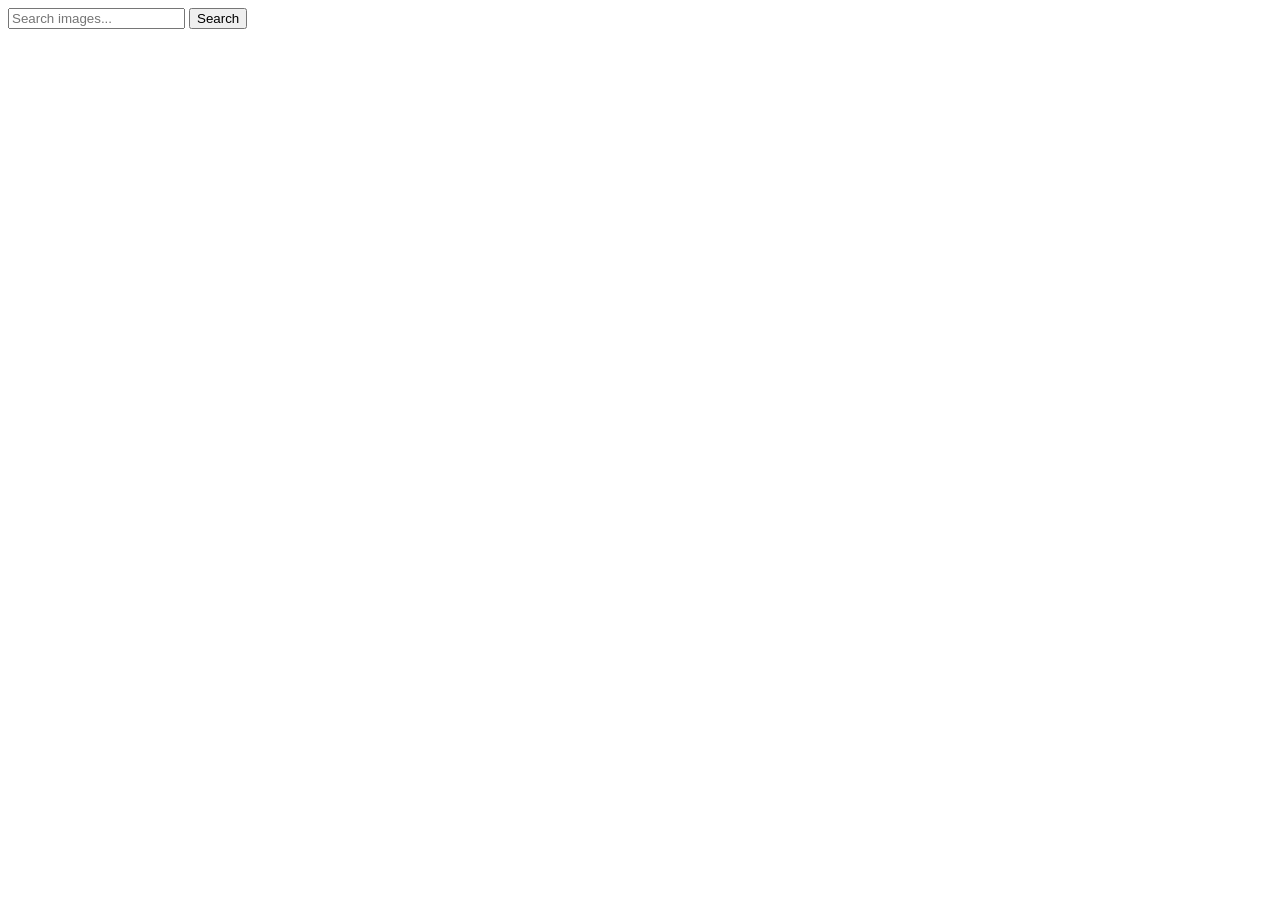
==== index.html @ 0ed875e0 "Deploying to gh-pages from @ tetiana-tkachuk/goit-js-hw-12@725a9ec235f1dfbe9e7d86b6fac6467407309c98 " ====
<!doctype html>
<html lang="en">
  <head>
    <meta charset="UTF-8" />
    <meta name="viewport" content="width=device-width, initial-scale=1.0" />
    <title>🪄ImageSearch</title>
    <script type="module" crossorigin src="/goit-js-hw-12/index.js"></script>
    <link rel="modulepreload" crossorigin href="/goit-js-hw-12/assets/vendor-DvfmeZXB.js">
    <link rel="stylesheet" crossorigin href="/goit-js-hw-12/assets/vendor-DumFYO8Z.css">
    <link rel="stylesheet" crossorigin href="/goit-js-hw-12/assets/index-DmqV-vIR.css">
  </head>
  <body>
    <div class="container">
      <form class="form">
        <label>
          <input
            class="form-input"
            type="text"
            name="searchText"
            placeholder="Search images..."
          />
        </label>
        <button class="form-btn" type="submit">Search</button>
      </form>
      <ul class="gallery"></ul>
      <div class="loader-wrapper">
        <span class="loader"></span>
      </div>
    </div>
  </body>
</html>
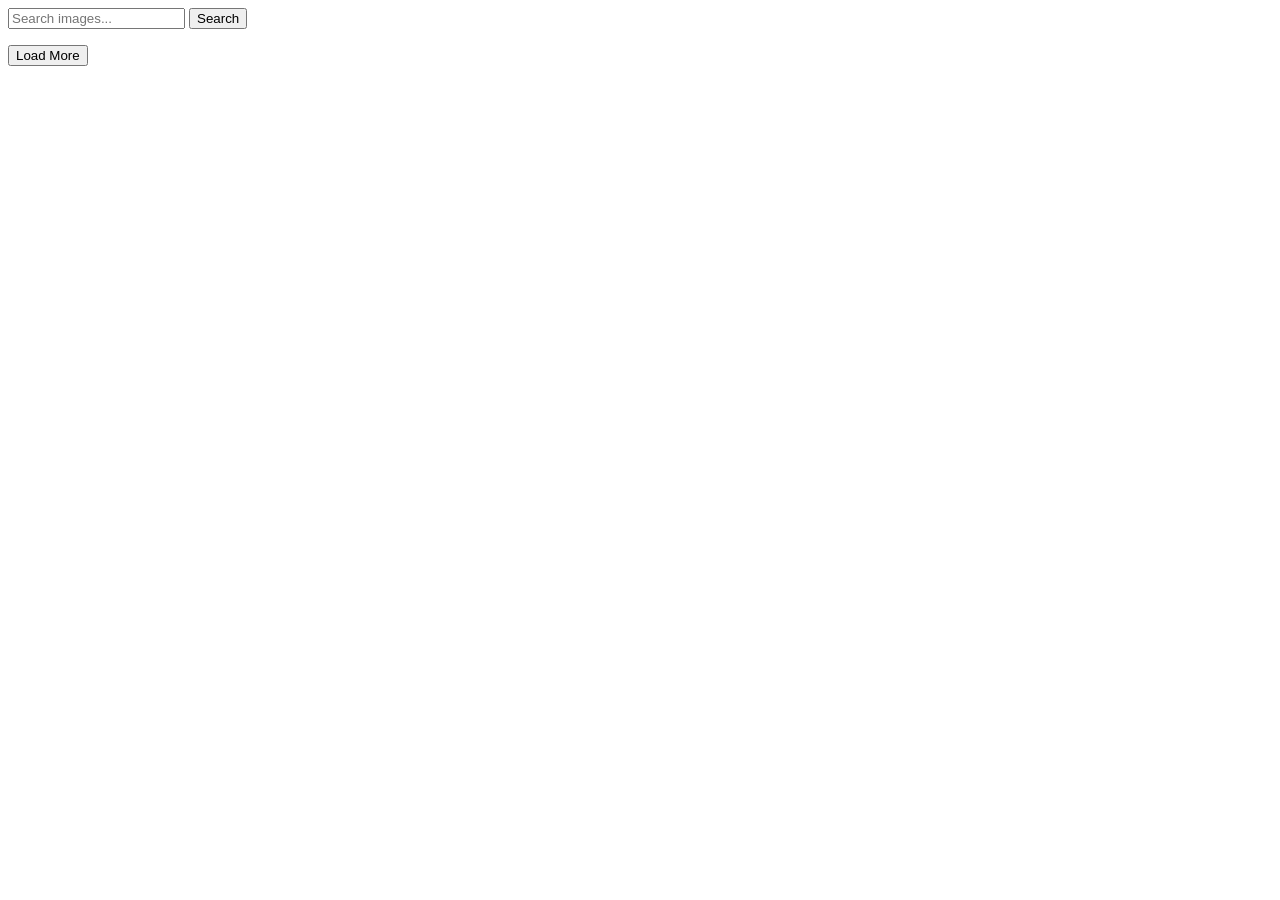
==== commit 3ce0e1b6: "Deploying to gh-pages from @ tetiana-tkachuk/goit-js-hw-12@3b37878f0599a82e5ace410f50b7a3edad17d6c9 " ====
--- a/index.html
+++ b/index.html
@@ -7,7 +7,7 @@
     <script type="module" crossorigin src="/goit-js-hw-12/index.js"></script>
     <link rel="modulepreload" crossorigin href="/goit-js-hw-12/assets/vendor-DvfmeZXB.js">
     <link rel="stylesheet" crossorigin href="/goit-js-hw-12/assets/vendor-DumFYO8Z.css">
-    <link rel="stylesheet" crossorigin href="/goit-js-hw-12/assets/index-DmqV-vIR.css">
+    <link rel="stylesheet" crossorigin href="/goit-js-hw-12/assets/index-BAQolVNe.css">
   </head>
   <body>
     <div class="container">
@@ -20,9 +20,10 @@
             placeholder="Search images..."
           />
         </label>
-        <button class="form-btn" type="submit">Search</button>
+        <button class="btn form-btn" type="submit">Search</button>
       </form>
       <ul class="gallery"></ul>
+      <button class="btn load-more-btn" type="button">Load More</button>
       <div class="loader-wrapper">
         <span class="loader"></span>
       </div>
